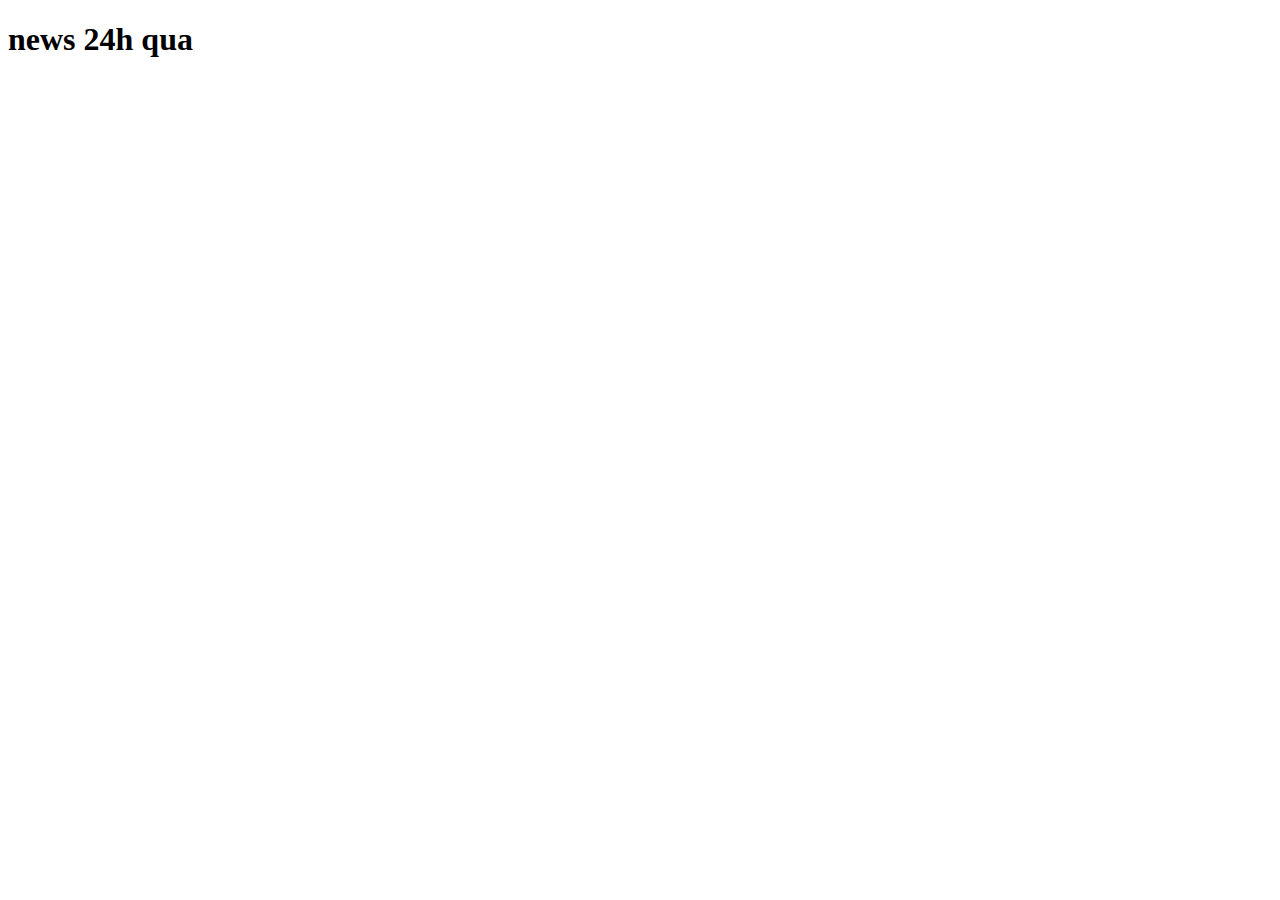
==== news/index.html @ b7aa4cab "add features/news" ====
<!DOCTYPE html>
<html lang="en">
<head>
    <meta charset="UTF-8">
    <meta name="viewport" content="width=device-width, initial-scale=1.0">
    <title>Document</title>
</head>
<body>
    <h1>news 24h qua</h1>
</body>
</html>
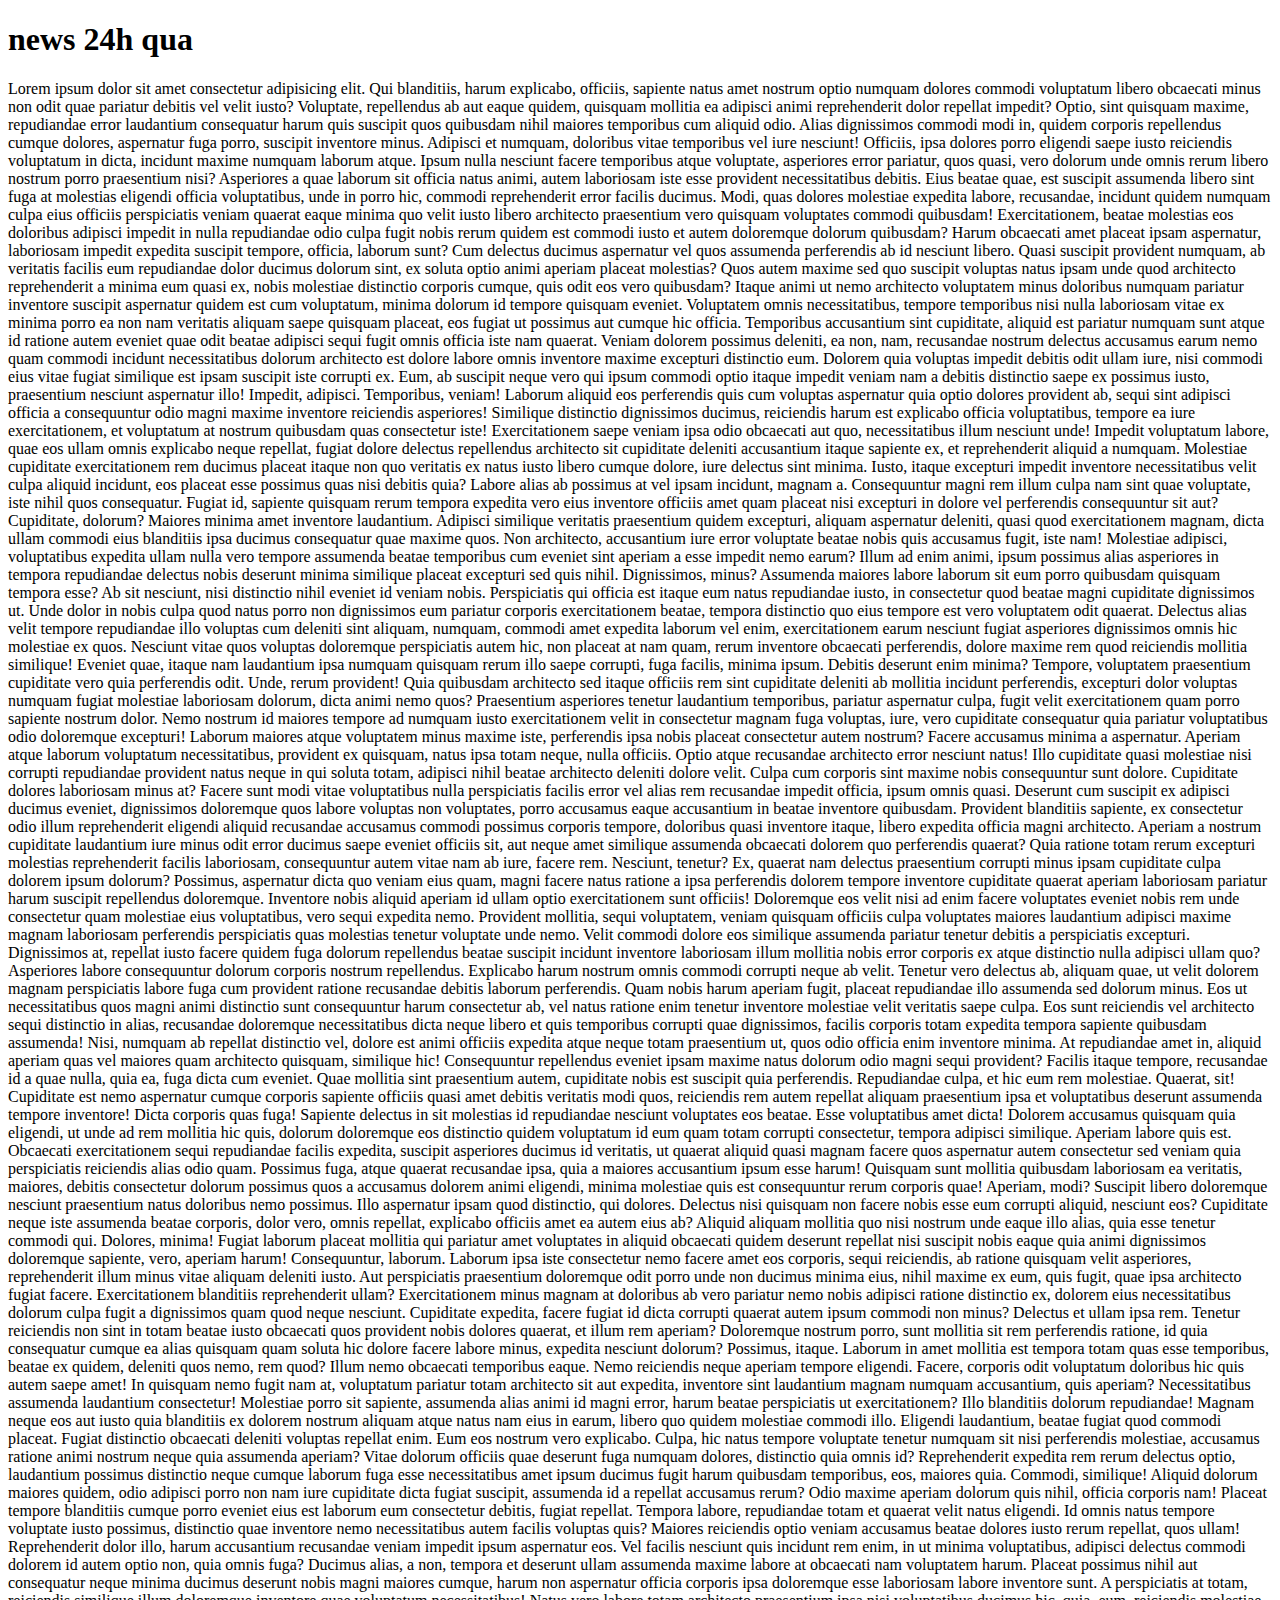
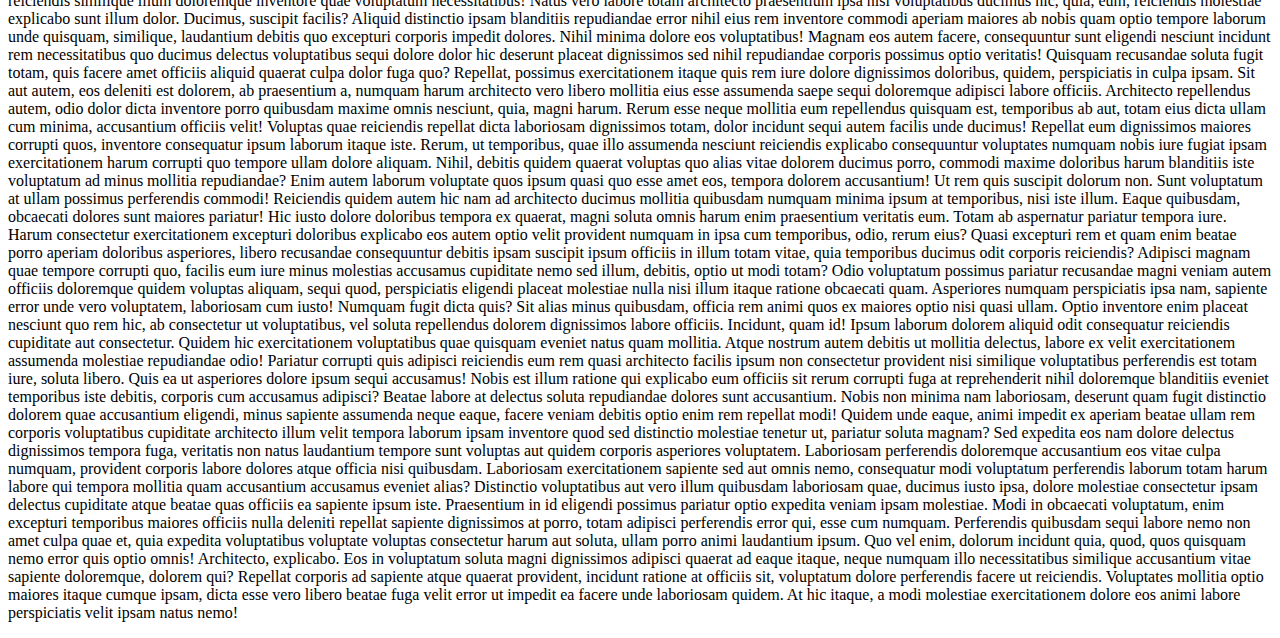
==== commit 854b63d6: "add content news" ====
--- a/news/index.html
+++ b/news/index.html
@@ -7,5 +7,6 @@
 </head>
 <body>
     <h1>news 24h qua</h1>
+    <p>Lorem ipsum dolor sit amet consectetur adipisicing elit. Qui blanditiis, harum explicabo, officiis, sapiente natus amet nostrum optio numquam dolores commodi voluptatum libero obcaecati minus non odit quae pariatur debitis vel velit iusto? Voluptate, repellendus ab aut eaque quidem, quisquam mollitia ea adipisci animi reprehenderit dolor repellat impedit? Optio, sint quisquam maxime, repudiandae error laudantium consequatur harum quis suscipit quos quibusdam nihil maiores temporibus cum aliquid odio. Alias dignissimos commodi modi in, quidem corporis repellendus cumque dolores, aspernatur fuga porro, suscipit inventore minus. Adipisci et numquam, doloribus vitae temporibus vel iure nesciunt! Officiis, ipsa dolores porro eligendi saepe iusto reiciendis voluptatum in dicta, incidunt maxime numquam laborum atque. Ipsum nulla nesciunt facere temporibus atque voluptate, asperiores error pariatur, quos quasi, vero dolorum unde omnis rerum libero nostrum porro praesentium nisi? Asperiores a quae laborum sit officia natus animi, autem laboriosam iste esse provident necessitatibus debitis. Eius beatae quae, est suscipit assumenda libero sint fuga at molestias eligendi officia voluptatibus, unde in porro hic, commodi reprehenderit error facilis ducimus. Modi, quas dolores molestiae expedita labore, recusandae, incidunt quidem numquam culpa eius officiis perspiciatis veniam quaerat eaque minima quo velit iusto libero architecto praesentium vero quisquam voluptates commodi quibusdam! Exercitationem, beatae molestias eos doloribus adipisci impedit in nulla repudiandae odio culpa fugit nobis rerum quidem est commodi iusto et autem doloremque dolorum quibusdam? Harum obcaecati amet placeat ipsam aspernatur, laboriosam impedit expedita suscipit tempore, officia, laborum sunt? Cum delectus ducimus aspernatur vel quos assumenda perferendis ab id nesciunt libero. Quasi suscipit provident numquam, ab veritatis facilis eum repudiandae dolor ducimus dolorum sint, ex soluta optio animi aperiam placeat molestias? Quos autem maxime sed quo suscipit voluptas natus ipsam unde quod architecto reprehenderit a minima eum quasi ex, nobis molestiae distinctio corporis cumque, quis odit eos vero quibusdam? Itaque animi ut nemo architecto voluptatem minus doloribus numquam pariatur inventore suscipit aspernatur quidem est cum voluptatum, minima dolorum id tempore quisquam eveniet. Voluptatem omnis necessitatibus, tempore temporibus nisi nulla laboriosam vitae ex minima porro ea non nam veritatis aliquam saepe quisquam placeat, eos fugiat ut possimus aut cumque hic officia. Temporibus accusantium sint cupiditate, aliquid est pariatur numquam sunt atque id ratione autem eveniet quae odit beatae adipisci sequi fugit omnis officia iste nam quaerat. Veniam dolorem possimus deleniti, ea non, nam, recusandae nostrum delectus accusamus earum nemo quam commodi incidunt necessitatibus dolorum architecto est dolore labore omnis inventore maxime excepturi distinctio eum. Dolorem quia voluptas impedit debitis odit ullam iure, nisi commodi eius vitae fugiat similique est ipsam suscipit iste corrupti ex. Eum, ab suscipit neque vero qui ipsum commodi optio itaque impedit veniam nam a debitis distinctio saepe ex possimus iusto, praesentium nesciunt aspernatur illo! Impedit, adipisci. Temporibus, veniam! Laborum aliquid eos perferendis quis cum voluptas aspernatur quia optio dolores provident ab, sequi sint adipisci officia a consequuntur odio magni maxime inventore reiciendis asperiores! Similique distinctio dignissimos ducimus, reiciendis harum est explicabo officia voluptatibus, tempore ea iure exercitationem, et voluptatum at nostrum quibusdam quas consectetur iste! Exercitationem saepe veniam ipsa odio obcaecati aut quo, necessitatibus illum nesciunt unde! Impedit voluptatum labore, quae eos ullam omnis explicabo neque repellat, fugiat dolore delectus repellendus architecto sit cupiditate deleniti accusantium itaque sapiente ex, et reprehenderit aliquid a numquam. Molestiae cupiditate exercitationem rem ducimus placeat itaque non quo veritatis ex natus iusto libero cumque dolore, iure delectus sint minima. Iusto, itaque excepturi impedit inventore necessitatibus velit culpa aliquid incidunt, eos placeat esse possimus quas nisi debitis quia? Labore alias ab possimus at vel ipsam incidunt, magnam a. Consequuntur magni rem illum culpa nam sint quae voluptate, iste nihil quos consequatur. Fugiat id, sapiente quisquam rerum tempora expedita vero eius inventore officiis amet quam placeat nisi excepturi in dolore vel perferendis consequuntur sit aut? Cupiditate, dolorum? Maiores minima amet inventore laudantium. Adipisci similique veritatis praesentium quidem excepturi, aliquam aspernatur deleniti, quasi quod exercitationem magnam, dicta ullam commodi eius blanditiis ipsa ducimus consequatur quae maxime quos. Non architecto, accusantium iure error voluptate beatae nobis quis accusamus fugit, iste nam! Molestiae adipisci, voluptatibus expedita ullam nulla vero tempore assumenda beatae temporibus cum eveniet sint aperiam a esse impedit nemo earum? Illum ad enim animi, ipsum possimus alias asperiores in tempora repudiandae delectus nobis deserunt minima similique placeat excepturi sed quis nihil. Dignissimos, minus? Assumenda maiores labore laborum sit eum porro quibusdam quisquam tempora esse? Ab sit nesciunt, nisi distinctio nihil eveniet id veniam nobis. Perspiciatis qui officia est itaque eum natus repudiandae iusto, in consectetur quod beatae magni cupiditate dignissimos ut. Unde dolor in nobis culpa quod natus porro non dignissimos eum pariatur corporis exercitationem beatae, tempora distinctio quo eius tempore est vero voluptatem odit quaerat. Delectus alias velit tempore repudiandae illo voluptas cum deleniti sint aliquam, numquam, commodi amet expedita laborum vel enim, exercitationem earum nesciunt fugiat asperiores dignissimos omnis hic molestiae ex quos. Nesciunt vitae quos voluptas doloremque perspiciatis autem hic, non placeat at nam quam, rerum inventore obcaecati perferendis, dolore maxime rem quod reiciendis mollitia similique! Eveniet quae, itaque nam laudantium ipsa numquam quisquam rerum illo saepe corrupti, fuga facilis, minima ipsum. Debitis deserunt enim minima? Tempore, voluptatem praesentium cupiditate vero quia perferendis odit. Unde, rerum provident! Quia quibusdam architecto sed itaque officiis rem sint cupiditate deleniti ab mollitia incidunt perferendis, excepturi dolor voluptas numquam fugiat molestiae laboriosam dolorum, dicta animi nemo quos? Praesentium asperiores tenetur laudantium temporibus, pariatur aspernatur culpa, fugit velit exercitationem quam porro sapiente nostrum dolor. Nemo nostrum id maiores tempore ad numquam iusto exercitationem velit in consectetur magnam fuga voluptas, iure, vero cupiditate consequatur quia pariatur voluptatibus odio doloremque excepturi! Laborum maiores atque voluptatem minus maxime iste, perferendis ipsa nobis placeat consectetur autem nostrum? Facere accusamus minima a aspernatur. Aperiam atque laborum voluptatum necessitatibus, provident ex quisquam, natus ipsa totam neque, nulla officiis. Optio atque recusandae architecto error nesciunt natus! Illo cupiditate quasi molestiae nisi corrupti repudiandae provident natus neque in qui soluta totam, adipisci nihil beatae architecto deleniti dolore velit. Culpa cum corporis sint maxime nobis consequuntur sunt dolore. Cupiditate dolores laboriosam minus at? Facere sunt modi vitae voluptatibus nulla perspiciatis facilis error vel alias rem recusandae impedit officia, ipsum omnis quasi. Deserunt cum suscipit ex adipisci ducimus eveniet, dignissimos doloremque quos labore voluptas non voluptates, porro accusamus eaque accusantium in beatae inventore quibusdam. Provident blanditiis sapiente, ex consectetur odio illum reprehenderit eligendi aliquid recusandae accusamus commodi possimus corporis tempore, doloribus quasi inventore itaque, libero expedita officia magni architecto. Aperiam a nostrum cupiditate laudantium iure minus odit error ducimus saepe eveniet officiis sit, aut neque amet similique assumenda obcaecati dolorem quo perferendis quaerat? Quia ratione totam rerum excepturi molestias reprehenderit facilis laboriosam, consequuntur autem vitae nam ab iure, facere rem. Nesciunt, tenetur? Ex, quaerat nam delectus praesentium corrupti minus ipsam cupiditate culpa dolorem ipsum dolorum? Possimus, aspernatur dicta quo veniam eius quam, magni facere natus ratione a ipsa perferendis dolorem tempore inventore cupiditate quaerat aperiam laboriosam pariatur harum suscipit repellendus doloremque. Inventore nobis aliquid aperiam id ullam optio exercitationem sunt officiis! Doloremque eos velit nisi ad enim facere voluptates eveniet nobis rem unde consectetur quam molestiae eius voluptatibus, vero sequi expedita nemo. Provident mollitia, sequi voluptatem, veniam quisquam officiis culpa voluptates maiores laudantium adipisci maxime magnam laboriosam perferendis perspiciatis quas molestias tenetur voluptate unde nemo. Velit commodi dolore eos similique assumenda pariatur tenetur debitis a perspiciatis excepturi. Dignissimos at, repellat iusto facere quidem fuga dolorum repellendus beatae suscipit incidunt inventore laboriosam illum mollitia nobis error corporis ex atque distinctio nulla adipisci ullam quo? Asperiores labore consequuntur dolorum corporis nostrum repellendus. Explicabo harum nostrum omnis commodi corrupti neque ab velit. Tenetur vero delectus ab, aliquam quae, ut velit dolorem magnam perspiciatis labore fuga cum provident ratione recusandae debitis laborum perferendis. Quam nobis harum aperiam fugit, placeat repudiandae illo assumenda sed dolorum minus. Eos ut necessitatibus quos magni animi distinctio sunt consequuntur harum consectetur ab, vel natus ratione enim tenetur inventore molestiae velit veritatis saepe culpa. Eos sunt reiciendis vel architecto sequi distinctio in alias, recusandae doloremque necessitatibus dicta neque libero et quis temporibus corrupti quae dignissimos, facilis corporis totam expedita tempora sapiente quibusdam assumenda! Nisi, numquam ab repellat distinctio vel, dolore est animi officiis expedita atque neque totam praesentium ut, quos odio officia enim inventore minima. At repudiandae amet in, aliquid aperiam quas vel maiores quam architecto quisquam, similique hic! Consequuntur repellendus eveniet ipsam maxime natus dolorum odio magni sequi provident? Facilis itaque tempore, recusandae id a quae nulla, quia ea, fuga dicta cum eveniet. Quae mollitia sint praesentium autem, cupiditate nobis est suscipit quia perferendis. Repudiandae culpa, et hic eum rem molestiae. Quaerat, sit! Cupiditate est nemo aspernatur cumque corporis sapiente officiis quasi amet debitis veritatis modi quos, reiciendis rem autem repellat aliquam praesentium ipsa et voluptatibus deserunt assumenda tempore inventore! Dicta corporis quas fuga! Sapiente delectus in sit molestias id repudiandae nesciunt voluptates eos beatae. Esse voluptatibus amet dicta! Dolorem accusamus quisquam quia eligendi, ut unde ad rem mollitia hic quis, dolorum doloremque eos distinctio quidem voluptatum id eum quam totam corrupti consectetur, tempora adipisci similique. Aperiam labore quis est. Obcaecati exercitationem sequi repudiandae facilis expedita, suscipit asperiores ducimus id veritatis, ut quaerat aliquid quasi magnam facere quos aspernatur autem consectetur sed veniam quia perspiciatis reiciendis alias odio quam. Possimus fuga, atque quaerat recusandae ipsa, quia a maiores accusantium ipsum esse harum! Quisquam sunt mollitia quibusdam laboriosam ea veritatis, maiores, debitis consectetur dolorum possimus quos a accusamus dolorem animi eligendi, minima molestiae quis est consequuntur rerum corporis quae! Aperiam, modi? Suscipit libero doloremque nesciunt praesentium natus doloribus nemo possimus. Illo aspernatur ipsam quod distinctio, qui dolores. Delectus nisi quisquam non facere nobis esse eum corrupti aliquid, nesciunt eos? Cupiditate neque iste assumenda beatae corporis, dolor vero, omnis repellat, explicabo officiis amet ea autem eius ab? Aliquid aliquam mollitia quo nisi nostrum unde eaque illo alias, quia esse tenetur commodi qui. Dolores, minima! Fugiat laborum placeat mollitia qui pariatur amet voluptates in aliquid obcaecati quidem deserunt repellat nisi suscipit nobis eaque quia animi dignissimos doloremque sapiente, vero, aperiam harum! Consequuntur, laborum. Laborum ipsa iste consectetur nemo facere amet eos corporis, sequi reiciendis, ab ratione quisquam velit asperiores, reprehenderit illum minus vitae aliquam deleniti iusto. Aut perspiciatis praesentium doloremque odit porro unde non ducimus minima eius, nihil maxime ex eum, quis fugit, quae ipsa architecto fugiat facere. Exercitationem blanditiis reprehenderit ullam? Exercitationem minus magnam at doloribus ab vero pariatur nemo nobis adipisci ratione distinctio ex, dolorem eius necessitatibus dolorum culpa fugit a dignissimos quam quod neque nesciunt. Cupiditate expedita, facere fugiat id dicta corrupti quaerat autem ipsum commodi non minus? Delectus et ullam ipsa rem. Tenetur reiciendis non sint in totam beatae iusto obcaecati quos provident nobis dolores quaerat, et illum rem aperiam? Doloremque nostrum porro, sunt mollitia sit rem perferendis ratione, id quia consequatur cumque ea alias quisquam quam soluta hic dolore facere labore minus, expedita nesciunt dolorum? Possimus, itaque. Laborum in amet mollitia est tempora totam quas esse temporibus, beatae ex quidem, deleniti quos nemo, rem quod? Illum nemo obcaecati temporibus eaque. Nemo reiciendis neque aperiam tempore eligendi. Facere, corporis odit voluptatum doloribus hic quis autem saepe amet! In quisquam nemo fugit nam at, voluptatum pariatur totam architecto sit aut expedita, inventore sint laudantium magnam numquam accusantium, quis aperiam? Necessitatibus assumenda laudantium consectetur! Molestiae porro sit sapiente, assumenda alias animi id magni error, harum beatae perspiciatis ut exercitationem? Illo blanditiis dolorum repudiandae! Magnam neque eos aut iusto quia blanditiis ex dolorem nostrum aliquam atque natus nam eius in earum, libero quo quidem molestiae commodi illo. Eligendi laudantium, beatae fugiat quod commodi placeat. Fugiat distinctio obcaecati deleniti voluptas repellat enim. Eum eos nostrum vero explicabo. Culpa, hic natus tempore voluptate tenetur numquam sit nisi perferendis molestiae, accusamus ratione animi nostrum neque quia assumenda aperiam? Vitae dolorum officiis quae deserunt fuga numquam dolores, distinctio quia omnis id? Reprehenderit expedita rem rerum delectus optio, laudantium possimus distinctio neque cumque laborum fuga esse necessitatibus amet ipsum ducimus fugit harum quibusdam temporibus, eos, maiores quia. Commodi, similique! Aliquid dolorum maiores quidem, odio adipisci porro non nam iure cupiditate dicta fugiat suscipit, assumenda id a repellat accusamus rerum? Odio maxime aperiam dolorum quis nihil, officia corporis nam! Placeat tempore blanditiis cumque porro eveniet eius est laborum eum consectetur debitis, fugiat repellat. Tempora labore, repudiandae totam et quaerat velit natus eligendi. Id omnis natus tempore voluptate iusto possimus, distinctio quae inventore nemo necessitatibus autem facilis voluptas quis? Maiores reiciendis optio veniam accusamus beatae dolores iusto rerum repellat, quos ullam! Reprehenderit dolor illo, harum accusantium recusandae veniam impedit ipsum aspernatur eos. Vel facilis nesciunt quis incidunt rem enim, in ut minima voluptatibus, adipisci delectus commodi dolorem id autem optio non, quia omnis fuga? Ducimus alias, a non, tempora et deserunt ullam assumenda maxime labore at obcaecati nam voluptatem harum. Placeat possimus nihil aut consequatur neque minima ducimus deserunt nobis magni maiores cumque, harum non aspernatur officia corporis ipsa doloremque esse laboriosam labore inventore sunt. A perspiciatis at totam, reiciendis similique illum doloremque inventore quae voluptatum necessitatibus! Natus vero labore totam architecto praesentium ipsa nisi voluptatibus ducimus hic, quia, eum, reiciendis molestiae explicabo sunt illum dolor. Ducimus, suscipit facilis? Aliquid distinctio ipsam blanditiis repudiandae error nihil eius rem inventore commodi aperiam maiores ab nobis quam optio tempore laborum unde quisquam, similique, laudantium debitis quo excepturi corporis impedit dolores. Nihil minima dolore eos voluptatibus! Magnam eos autem facere, consequuntur sunt eligendi nesciunt incidunt rem necessitatibus quo ducimus delectus voluptatibus sequi dolore dolor hic deserunt placeat dignissimos sed nihil repudiandae corporis possimus optio veritatis! Quisquam recusandae soluta fugit totam, quis facere amet officiis aliquid quaerat culpa dolor fuga quo? Repellat, possimus exercitationem itaque quis rem iure dolore dignissimos doloribus, quidem, perspiciatis in culpa ipsam. Sit aut autem, eos deleniti est dolorem, ab praesentium a, numquam harum architecto vero libero mollitia eius esse assumenda saepe sequi doloremque adipisci labore officiis. Architecto repellendus autem, odio dolor dicta inventore porro quibusdam maxime omnis nesciunt, quia, magni harum. Rerum esse neque mollitia eum repellendus quisquam est, temporibus ab aut, totam eius dicta ullam cum minima, accusantium officiis velit! Voluptas quae reiciendis repellat dicta laboriosam dignissimos totam, dolor incidunt sequi autem facilis unde ducimus! Repellat eum dignissimos maiores corrupti quos, inventore consequatur ipsum laborum itaque iste. Rerum, ut temporibus, quae illo assumenda nesciunt reiciendis explicabo consequuntur voluptates numquam nobis iure fugiat ipsam exercitationem harum corrupti quo tempore ullam dolore aliquam. Nihil, debitis quidem quaerat voluptas quo alias vitae dolorem ducimus porro, commodi maxime doloribus harum blanditiis iste voluptatum ad minus mollitia repudiandae? Enim autem laborum voluptate quos ipsum quasi quo esse amet eos, tempora dolorem accusantium! Ut rem quis suscipit dolorum non. Sunt voluptatum at ullam possimus perferendis commodi! Reiciendis quidem autem hic nam ad architecto ducimus mollitia quibusdam numquam minima ipsum at temporibus, nisi iste illum. Eaque quibusdam, obcaecati dolores sunt maiores pariatur! Hic iusto dolore doloribus tempora ex quaerat, magni soluta omnis harum enim praesentium veritatis eum. Totam ab aspernatur pariatur tempora iure. Harum consectetur exercitationem excepturi doloribus explicabo eos autem optio velit provident numquam in ipsa cum temporibus, odio, rerum eius? Quasi excepturi rem et quam enim beatae porro aperiam doloribus asperiores, libero recusandae consequuntur debitis ipsam suscipit ipsum officiis in illum totam vitae, quia temporibus ducimus odit corporis reiciendis? Adipisci magnam quae tempore corrupti quo, facilis eum iure minus molestias accusamus cupiditate nemo sed illum, debitis, optio ut modi totam? Odio voluptatum possimus pariatur recusandae magni veniam autem officiis doloremque quidem voluptas aliquam, sequi quod, perspiciatis eligendi placeat molestiae nulla nisi illum itaque ratione obcaecati quam. Asperiores numquam perspiciatis ipsa nam, sapiente error unde vero voluptatem, laboriosam cum iusto! Numquam fugit dicta quis? Sit alias minus quibusdam, officia rem animi quos ex maiores optio nisi quasi ullam. Optio inventore enim placeat nesciunt quo rem hic, ab consectetur ut voluptatibus, vel soluta repellendus dolorem dignissimos labore officiis. Incidunt, quam id! Ipsum laborum dolorem aliquid odit consequatur reiciendis cupiditate aut consectetur. Quidem hic exercitationem voluptatibus quae quisquam eveniet natus quam mollitia. Atque nostrum autem debitis ut mollitia delectus, labore ex velit exercitationem assumenda molestiae repudiandae odio! Pariatur corrupti quis adipisci reiciendis eum rem quasi architecto facilis ipsum non consectetur provident nisi similique voluptatibus perferendis est totam iure, soluta libero. Quis ea ut asperiores dolore ipsum sequi accusamus! Nobis est illum ratione qui explicabo eum officiis sit rerum corrupti fuga at reprehenderit nihil doloremque blanditiis eveniet temporibus iste debitis, corporis cum accusamus adipisci? Beatae labore at delectus soluta repudiandae dolores sunt accusantium. Nobis non minima nam laboriosam, deserunt quam fugit distinctio dolorem quae accusantium eligendi, minus sapiente assumenda neque eaque, facere veniam debitis optio enim rem repellat modi! Quidem unde eaque, animi impedit ex aperiam beatae ullam rem corporis voluptatibus cupiditate architecto illum velit tempora laborum ipsam inventore quod sed distinctio molestiae tenetur ut, pariatur soluta magnam? Sed expedita eos nam dolore delectus dignissimos tempora fuga, veritatis non natus laudantium tempore sunt voluptas aut quidem corporis asperiores voluptatem. Laboriosam perferendis doloremque accusantium eos vitae culpa numquam, provident corporis labore dolores atque officia nisi quibusdam. Laboriosam exercitationem sapiente sed aut omnis nemo, consequatur modi voluptatum perferendis laborum totam harum labore qui tempora mollitia quam accusantium accusamus eveniet alias? Distinctio voluptatibus aut vero illum quibusdam laboriosam quae, ducimus iusto ipsa, dolore molestiae consectetur ipsam delectus cupiditate atque beatae quas officiis ea sapiente ipsum iste. Praesentium in id eligendi possimus pariatur optio expedita veniam ipsam molestiae. Modi in obcaecati voluptatum, enim excepturi temporibus maiores officiis nulla deleniti repellat sapiente dignissimos at porro, totam adipisci perferendis error qui, esse cum numquam. Perferendis quibusdam sequi labore nemo non amet culpa quae et, quia expedita voluptatibus voluptate voluptas consectetur harum aut soluta, ullam porro animi laudantium ipsum. Quo vel enim, dolorum incidunt quia, quod, quos quisquam nemo error quis optio omnis! Architecto, explicabo. Eos in voluptatum soluta magni dignissimos adipisci quaerat ad eaque itaque, neque numquam illo necessitatibus similique accusantium vitae sapiente doloremque, dolorem qui? Repellat corporis ad sapiente atque quaerat provident, incidunt ratione at officiis sit, voluptatum dolore perferendis facere ut reiciendis. Voluptates mollitia optio maiores itaque cumque ipsam, dicta esse vero libero beatae fuga velit error ut impedit ea facere unde laboriosam quidem. At hic itaque, a modi molestiae exercitationem dolore eos animi labore perspiciatis velit ipsam natus nemo!</p>
 </body>
 </html>